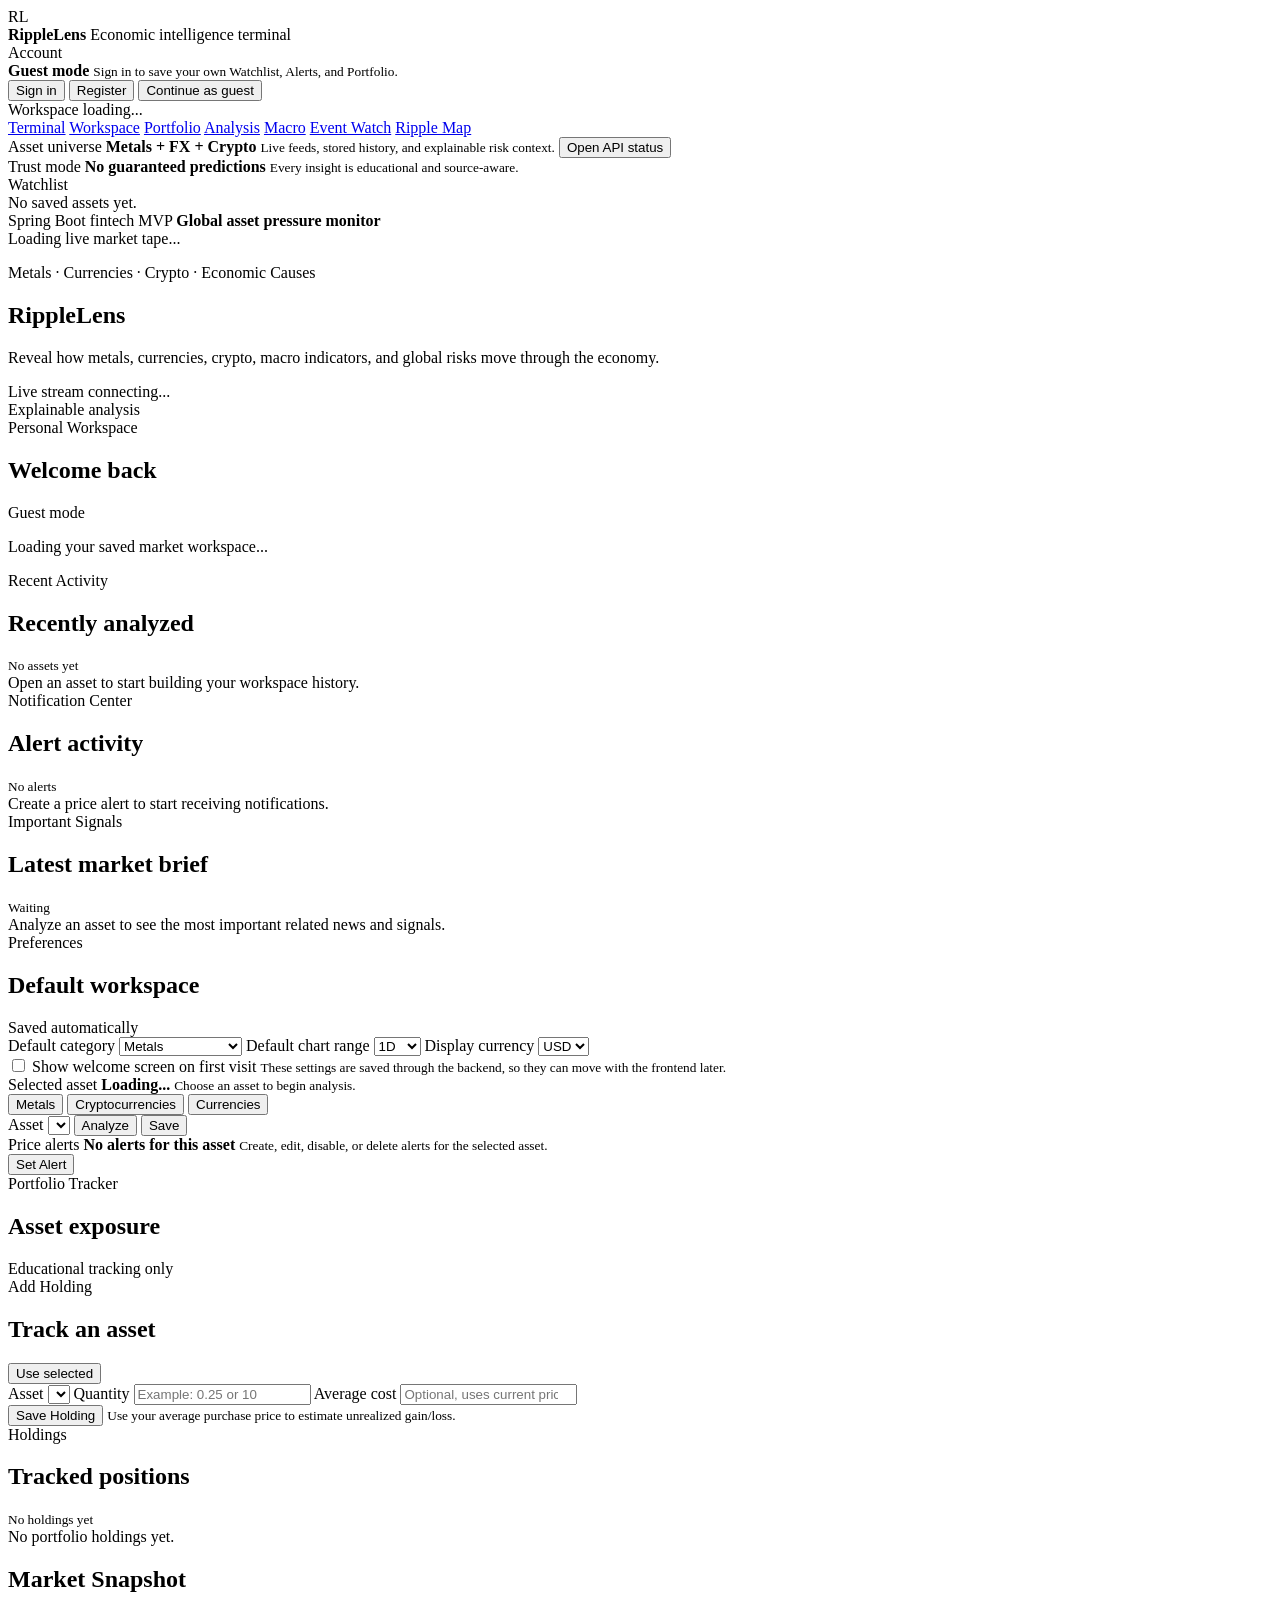
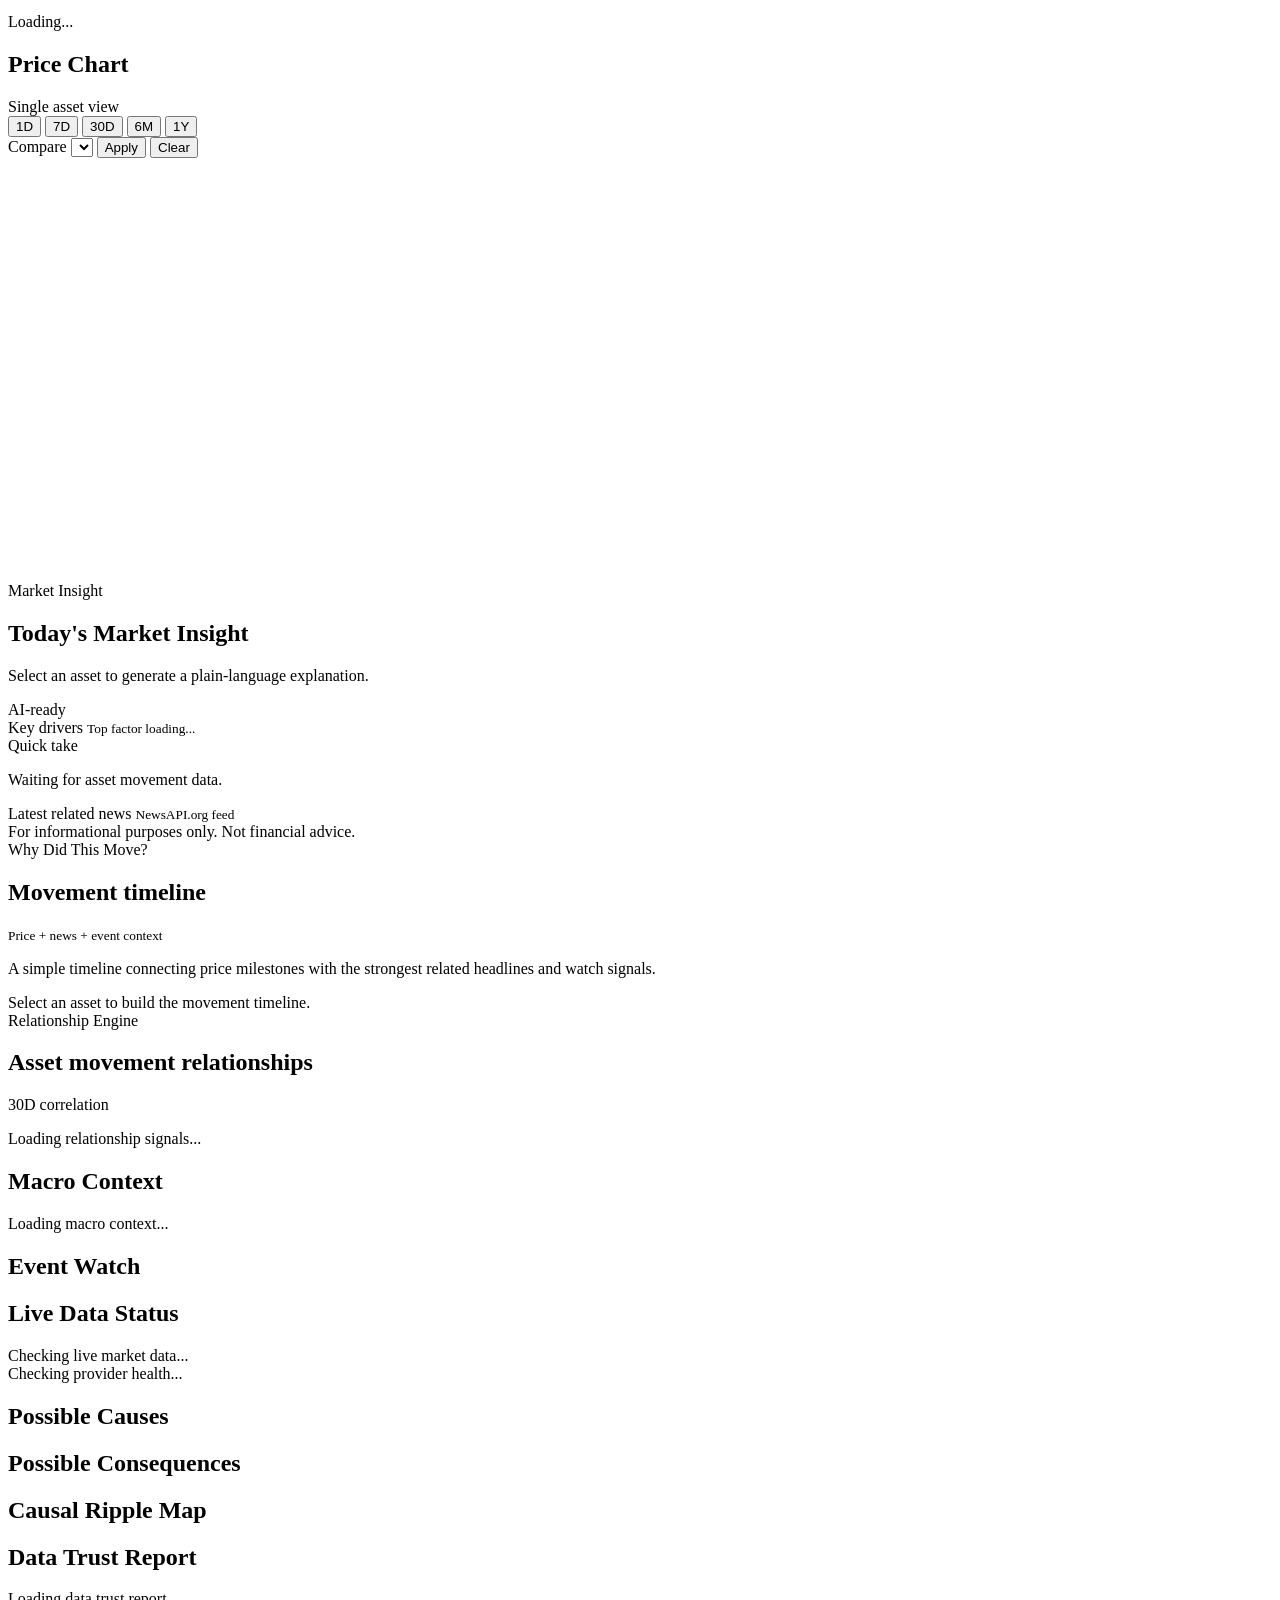
==== src/main/resources/static/index.html @ 5238f196 "Deploy full RippleLens app" ====
<!DOCTYPE html>
<html lang="en">
<head>
    <meta charset="UTF-8">
    <meta name="viewport" content="width=device-width, initial-scale=1.0">
    <title>RippleLens</title>
    <link rel="icon" href="data:,">
    <link rel="stylesheet" href="/styles.css">
</head>
<body>
<div class="app-shell">
    <aside class="side-rail">
        <div class="brand-block">
            <div class="brand-mark">RL</div>
            <div>
                <strong>RippleLens</strong>
                <span>Economic intelligence terminal</span>
            </div>
        </div>

        <div class="rail-card auth-card">
            <div class="account-topline">
                <span>Account</span>
                <button id="profileAvatarButton" type="button" class="profile-avatar-button" aria-label="Open profile menu" aria-expanded="false" hidden>G</button>
            </div>
            <button id="accountProfileButton" type="button" class="account-profile-button" aria-label="Open account menu" hidden>
                <span id="accountProfileInitials" class="profile-avatar">G</span>
                <span>
                    <strong id="authStatus">Guest mode</strong>
                    <small id="authSubtext">Sign in to save your own Watchlist, Alerts, and Portfolio.</small>
                    <em id="accountStatusPill">Guest</em>
                </span>
            </button>
            <div id="guestAccountArea" class="guest-account-area">
                <strong>Guest mode</strong>
                <small>Sign in to save your own Watchlist, Alerts, and Portfolio.</small>
            </div>
            <div id="authQuickActions" class="auth-actions">
                <button id="openLoginButton" type="button">Sign in</button>
                <button id="openRegisterButton" type="button" class="secondary-button">Register</button>
                <button id="continueGuestSidebarButton" type="button" class="ghost-button">Continue as guest</button>
            </div>
            <div id="accountProfileMenu" class="account-profile-menu" role="menu" hidden>
                <button type="button" role="menuitem" data-profile-action="profile">View profile</button>
                <button type="button" role="menuitem" data-profile-action="account">Account settings</button>
                <button type="button" role="menuitem" data-profile-action="notifications">Notification settings</button>
                <button id="logoutButton" type="button" role="menuitem" class="danger-menu-item">Sign out</button>
            </div>
            <div id="authMessage" class="tracking-message"></div>
            <div id="workspaceMini" class="workspace-mini">Workspace loading...</div>
        </div>

        <nav class="side-nav" aria-label="Workspace sections">
            <a href="#terminal" class="active">Terminal</a>
            <a href="#workspaceHome">Workspace</a>
            <a href="#portfolio">Portfolio</a>
            <a href="#analysis">Analysis</a>
            <a href="#macro">Macro</a>
            <a href="#events">Event Watch</a>
            <a href="#map">Ripple Map</a>
        </nav>

        <div class="rail-card data-status-rail warning-rail">
            <span>Asset universe</span>
            <strong>Metals + FX + Crypto</strong>
            <small>Live feeds, stored history, and explainable risk context.</small>
            <button id="demoModeButton" type="button">Open API status</button>
        </div>

        <div class="rail-card trust-rail warning-rail">
            <span>Trust mode</span>
            <strong>No guaranteed predictions</strong>
            <small>Every insight is educational and source-aware.</small>
        </div>

        <div class="rail-card watchlist-card">
            <span>Watchlist</span>
            <div id="watchlistItems" class="watchlist-items">No saved assets yet.</div>
        </div>
    </aside>

    <main class="workspace">
        <header class="topbar">
            <div>
                <span class="topbar-kicker">Spring Boot fintech MVP</span>
                <strong>Global asset pressure monitor</strong>
            </div>
            <div id="marketTape" class="market-tape" aria-label="Live market ticker">Loading live market tape...</div>
        </header>

        <section class="hero terminal-hero" id="terminal">
            <div>
                <p class="eyebrow">Metals · Currencies · Crypto · Economic Causes</p>
                <h1>RippleLens</h1>
                <p class="subtitle">Reveal how metals, currencies, crypto, macro indicators, and global risks move through the economy.</p>
            </div>
            <div class="hero-status">
                <div id="streamStatus" class="live-pill">Live stream connecting...</div>
                <div class="source-pill">Explainable analysis</div>
            </div>
        </section>

        <section id="workspaceHome" class="personal-workspace">
            <div class="workspace-card workspace-profile-card">
                <div class="panel-header">
                    <div>
                        <span class="eyebrow">Personal Workspace</span>
                        <h2 id="workspaceGreeting">Welcome back</h2>
                    </div>
                    <span id="workspaceMode" class="workspace-mode">Guest mode</span>
                </div>
                <p id="workspaceSummaryText">Loading your saved market workspace...</p>
                <div id="workspaceStats" class="workspace-stat-grid"></div>
            </div>

            <div class="workspace-card recent-assets-card">
                <div class="panel-header">
                    <div>
                        <span class="eyebrow">Recent Activity</span>
                        <h2>Recently analyzed</h2>
                    </div>
                    <small id="recentAssetsCount">No assets yet</small>
                </div>
                <div id="recentAssetsList" class="recent-assets-list">Open an asset to start building your workspace history.</div>
            </div>

            <div class="workspace-card alert-center-card">
                <div class="panel-header">
                    <div>
                        <span class="eyebrow">Notification Center</span>
                        <h2>Alert activity</h2>
                    </div>
                    <small id="alertCenterCount">No alerts</small>
                </div>
                <div id="alertNotificationCenter" class="alert-notification-center">
                    Create a price alert to start receiving notifications.
                </div>
            </div>

            <div class="workspace-card workspace-news-card">
                <div class="panel-header">
                    <div>
                        <span class="eyebrow">Important Signals</span>
                        <h2>Latest market brief</h2>
                    </div>
                    <small id="workspaceNewsCount">Waiting</small>
                </div>
                <div id="workspaceNewsList" class="workspace-news-list">
                    Analyze an asset to see the most important related news and signals.
                </div>
            </div>

            <div class="workspace-card preference-card">
                <div class="panel-header">
                    <div>
                        <span class="eyebrow">Preferences</span>
                        <h2>Default workspace</h2>
                    </div>
                    <span id="preferenceStatus" class="preference-status">Saved automatically</span>
                </div>
                <div class="preference-grid">
                    <label for="defaultCategoryPreference">Default category</label>
                    <select id="defaultCategoryPreference">
                        <option value="METAL">Metals</option>
                        <option value="CRYPTOCURRENCY">Cryptocurrencies</option>
                        <option value="CURRENCY">Currencies</option>
                    </select>

                    <label for="defaultRangePreference">Default chart range</label>
                    <select id="defaultRangePreference">
                        <option value="1D">1D</option>
                        <option value="7D">7D</option>
                        <option value="30D">30D</option>
                        <option value="6M">6M</option>
                        <option value="1Y">1Y</option>
                    </select>

                    <label for="displayCurrencyPreference">Display currency</label>
                    <select id="displayCurrencyPreference">
                        <option value="USD">USD</option>
                        <option value="EUR">EUR</option>
                        <option value="AED">AED</option>
                        <option value="GBP">GBP</option>
                    </select>
                </div>
                <label class="preference-toggle">
                    <input id="welcomePreference" type="checkbox">
                    <span>Show welcome screen on first visit</span>
                </label>
                <small class="preference-note">These settings are saved through the backend, so they can move with the frontend later.</small>
            </div>
        </section>

        <section class="asset-command">
            <div class="asset-heading">
                <span>Selected asset</span>
                <strong id="activeAssetTitle">Loading...</strong>
                <small id="activeAssetSubtitle">Choose an asset to begin analysis.</small>
            </div>

            <div class="toolbar">
                <div class="category-tabs" aria-label="Asset categories">
                    <button class="category-button active" data-category="METAL">Metals</button>
                    <button class="category-button" data-category="CRYPTOCURRENCY">Cryptocurrencies</button>
                    <button class="category-button" data-category="CURRENCY">Currencies</button>
                </div>
                <label for="assetSelect">Asset</label>
                <select id="assetSelect"></select>
                <button id="analyzeButton">Analyze</button>
                <button id="watchButton" class="secondary-button">Save</button>
            </div>

            <div class="asset-alert-callout">
                <div>
                    <span>Price alerts</span>
                    <strong id="assetAlertSummary">No alerts for this asset</strong>
                    <small>Create, edit, disable, or delete alerts for the selected asset.</small>
                </div>
                <button id="setAlertButton" class="secondary-button set-alert-button" type="button">Set Alert</button>
            </div>
        </section>

        <section id="portfolio" class="portfolio-workbench">
            <div class="portfolio-summary-card">
                <div class="panel-header">
                    <div>
                        <span class="eyebrow">Portfolio Tracker</span>
                        <h2>Asset exposure</h2>
                    </div>
                    <span class="portfolio-disclaimer">Educational tracking only</span>
                </div>
                <div id="portfolioSummaryStats" class="portfolio-summary-grid"></div>
                <div id="portfolioAllocation" class="portfolio-allocation"></div>
                <div id="portfolioRiskPanel" class="portfolio-risk-panel"></div>
            </div>

            <div class="portfolio-form-card">
                <div class="panel-header">
                    <div>
                        <span class="eyebrow">Add Holding</span>
                        <h2>Track an asset</h2>
                    </div>
                    <button id="portfolioUseSelectedButton" type="button" class="mini-button">Use selected</button>
                </div>
                <div class="portfolio-form-grid">
                    <label for="portfolioAssetSelect">Asset</label>
                    <select id="portfolioAssetSelect"></select>

                    <label for="portfolioQuantity">Quantity</label>
                    <input id="portfolioQuantity" type="number" step="0.00000001" placeholder="Example: 0.25 or 10">

                    <label for="portfolioAverageCost">Average cost</label>
                    <input id="portfolioAverageCost" type="number" step="0.0001" placeholder="Optional, uses current price">
                </div>
                <div class="portfolio-form-actions">
                    <button id="portfolioSaveButton" type="button">Save Holding</button>
                    <small>Use your average purchase price to estimate unrealized gain/loss.</small>
                    <div id="portfolioMessage" class="tracking-message"></div>
                </div>
            </div>

            <div class="portfolio-holdings-card">
                <div class="panel-header">
                    <div>
                        <span class="eyebrow">Holdings</span>
                        <h2>Tracked positions</h2>
                    </div>
                    <small id="portfolioHoldingCount">No holdings yet</small>
                </div>
                <div id="portfolioHoldings" class="portfolio-holdings">No portfolio holdings yet.</div>
            </div>
        </section>

        <section id="alertPanel" class="alert-workbench" hidden>
            <div class="alert-form-card">
                <div class="alert-panel-header">
                    <div>
                        <span class="eyebrow">Price Alerts</span>
                        <h2 id="alertPanelTitle">Set Price Alert</h2>
                        <p id="alertPanelSubtitle">Create an alert for the selected asset.</p>
                    </div>
                    <button id="cancelAlertEditButton" type="button" class="mini-button" hidden>Cancel edit</button>
                </div>
                <div id="alertAssetPill" class="alert-asset-pill">No asset selected</div>
                <div class="alert-form-grid">
                    <label for="alertType">Condition</label>
                    <select id="alertType">
                        <option value="PRICE_ABOVE">Price goes above</option>
                        <option value="PRICE_BELOW">Price goes below</option>
                        <option value="PERCENT_INCREASE_REACHES">Percentage increases by</option>
                        <option value="PERCENT_DECREASE_REACHES">Percentage decreases by</option>
                    </select>

                    <label for="alertPrice">Target value</label>
                    <div class="alert-field">
                        <input id="alertPrice" type="number" step="0.0001" placeholder="Example: 4100 or 2.5">
                        <small>Use a price for price alerts, or a percent value for percentage alerts.</small>
                    </div>

                    <label for="alertNotification">Notification</label>
                    <div class="alert-field">
                        <select id="alertNotification">
                            <option value="IN_APP">In-app notification</option>
                            <option value="EMAIL">Email notification</option>
                            <option value="BOTH">Both</option>
                            <option value="SAVE_ONLY">No notification, just save</option>
                        </select>
                        <small>Email is saved as a preference for the next delivery phase.</small>
                    </div>

                    <label for="alertRecurring">Alert mode</label>
                    <select id="alertRecurring">
                        <option value="false">One-time alert</option>
                        <option value="true">Recurring alert</option>
                    </select>
                </div>
                <div class="alert-form-actions">
                    <button id="addAlertButton" type="button">Create Alert</button>
                    <div id="trackingMessage" class="tracking-message"></div>
                </div>
            </div>

            <div class="alert-manager-card">
                <div class="alert-panel-header">
                    <div>
                        <span class="eyebrow">Alert Manager</span>
                        <h2>Saved Alerts</h2>
                    </div>
                    <div class="alert-filters" aria-label="Alert filters">
                        <button type="button" class="alert-filter active" data-alert-filter="ALL">All</button>
                        <button type="button" class="alert-filter" data-alert-filter="ACTIVE">Active</button>
                        <button type="button" class="alert-filter" data-alert-filter="TRIGGERED">Triggered</button>
                        <button type="button" class="alert-filter" data-alert-filter="DISABLED">Disabled</button>
                        <button type="button" class="alert-filter" data-alert-filter="CURRENT">This asset</button>
                    </div>
                </div>
                <div id="alertItems" class="alert-items">No alerts yet.</div>
            </div>
        </section>

        <section class="dashboard">
        <article class="panel main-panel asset-card">
            <h2>Market Snapshot</h2>
            <div id="snapshot" class="snapshot">Loading...</div>
        </article>

        <article class="panel chart-panel">
            <div class="panel-header">
                <div class="chart-title-block">
                    <h2>Price Chart</h2>
                    <span id="comparisonStatus" class="comparison-status">Single asset view</span>
                </div>
                <div class="chart-controls">
                    <div class="range-tabs" aria-label="Chart range">
                        <button class="range-button" data-range-key="1D" data-range="1">1D</button>
                        <button class="range-button" data-range-key="7D" data-range="7">7D</button>
                        <button class="range-button active" data-range-key="30D" data-range="30">30D</button>
                        <button class="range-button" data-range-key="6M" data-range="180">6M</button>
                        <button class="range-button" data-range-key="1Y" data-range="365">1Y</button>
                    </div>
                    <div class="compare-controls chart-compare-controls" aria-label="Chart comparison">
                        <label for="compareSelect">Compare</label>
                        <select id="compareSelect"></select>
                        <button id="compareButton" class="secondary-button">Apply</button>
                        <button id="clearCompareButton" class="ghost-button">Clear</button>
                    </div>
                </div>
            </div>
            <div id="chartStats" class="chart-stat-grid"></div>
            <div class="chart-frame">
                <canvas id="priceChart" width="960" height="420"></canvas>
                <div id="chartTooltip" class="chart-tooltip" hidden></div>
            </div>
            <div id="chartMovement" class="movement-strip"></div>
        </article>

        <article class="panel wide market-insight-panel" id="analysis">
            <div class="insight-header">
                <div>
                    <span class="eyebrow">Market Insight</span>
                    <h2 id="marketInsightTitle">Today's Market Insight</h2>
                    <p id="analysisSummary" class="analysis-summary">Select an asset to generate a plain-language explanation.</p>
                </div>
                <div class="ai-badge" id="aiInsightBadge">AI-ready</div>
            </div>
            <div id="insightSignalGrid" class="insight-signal-grid"></div>
            <div class="insight-content-grid">
                <div class="insight-block drivers-block">
                    <div class="block-heading">
                        <span>Key drivers</span>
                        <small id="topFactorLabel">Top factor loading...</small>
                    </div>
                    <div id="insightDrivers" class="driver-list"></div>
                </div>
                <div class="insight-block quick-take-block">
                    <div class="block-heading">
                        <span>Quick take</span>
                    </div>
                    <p id="insightQuickTake">Waiting for asset movement data.</p>
                    <div id="qualityStrip" class="quality-strip"></div>
                </div>
                <div class="insight-block news-block">
                    <div class="block-heading">
                        <span>Latest related news</span>
                        <small id="newsFeedLabel">NewsAPI.org feed</small>
                    </div>
                    <div id="relatedNewsList" class="related-news-list"></div>
                </div>
            </div>
            <div class="insight-disclaimer">For informational purposes only. Not financial advice.</div>
        </article>

        <article class="panel wide movement-timeline-panel">
            <div class="panel-header">
                <div>
                    <span class="eyebrow">Why Did This Move?</span>
                    <h2>Movement timeline</h2>
                </div>
                <small id="movementTimelineMeta">Price + news + event context</small>
            </div>
            <p class="analysis-summary">A simple timeline connecting price milestones with the strongest related headlines and watch signals.</p>
            <div id="movementTimelineList" class="movement-timeline-list">
                Select an asset to build the movement timeline.
            </div>
        </article>

        <article class="panel wide relationship-panel">
            <div class="panel-header">
                <div>
                    <span class="eyebrow">Relationship Engine</span>
                    <h2>Asset movement relationships</h2>
                </div>
                <span id="relationshipWindow" class="relationship-window">30D correlation</span>
            </div>
            <p id="relationshipSummary" class="analysis-summary">Loading relationship signals...</p>
            <div id="relationshipHighlights" class="relationship-highlights"></div>
            <div id="relationshipGrid" class="relationship-grid"></div>
            <div id="relationshipNotes" class="relationship-notes"></div>
        </article>

        <article class="panel wide macro-panel" id="macro">
            <h2>Macro Context</h2>
            <p id="macroSummary" class="analysis-summary">Loading macro context...</p>
            <div id="macroStrip" class="macro-strip"></div>
        </article>

        <article class="panel wide event-panel" id="events">
            <h2>Event Watch</h2>
            <div id="eventSignals" class="event-grid"></div>
        </article>

        <article class="panel wide live-panel" id="dataStatus">
            <div class="panel-header">
                <h2>Live Data Status</h2>
                <span id="liveStatus" class="status-text">Checking live market data...</span>
            </div>
            <div id="providerHealthGrid" class="provider-health-grid" aria-label="External data provider health">
                <div class="provider-health-card checking">Checking provider health...</div>
            </div>
            <div id="liveMetalStrip" class="live-strip"></div>
            <div id="liveCryptoStrip" class="live-strip"></div>
            <div id="liveCurrencyStrip" class="live-strip second-live-strip"></div>
        </article>

        <article class="panel">
            <h2>Possible Causes</h2>
            <ul id="causes"></ul>
        </article>

        <article class="panel">
            <h2>Possible Consequences</h2>
            <ul id="consequences"></ul>
        </article>

        <article class="panel wide" id="map">
            <h2>Causal Ripple Map</h2>
            <p id="mapTitle" class="muted"></p>
            <div id="rippleMap" class="ripple-map"></div>
        </article>

        <article class="panel wide trust-panel">
            <h2>Data Trust Report</h2>
            <div id="trustReport">Loading data trust report...</div>
        </article>
        </section>
    </main>
</div>

<section id="welcomeGate" class="welcome-gate" aria-labelledby="welcomeTitle" role="dialog" aria-modal="true" hidden>
    <div class="welcome-shell">
        <div class="welcome-copy">
            <div class="welcome-brand">
                <div class="brand-mark welcome-mark">RL</div>
                <span>Economic intelligence terminal</span>
            </div>
            <p class="eyebrow">Metals · FX · Crypto · Live Risk Signals</p>
            <h2 id="welcomeTitle">Welcome to RippleLens</h2>
            <p>Track metals, currencies, and crypto with live prices, insights, alerts, and market intelligence.</p>
            <div class="welcome-proof">
                <span>Live market tape</span>
                <span>Explainable insights</span>
                <span>Private saved workspace</span>
            </div>
        </div>
        <div class="welcome-panel">
            <span class="eyebrow">Start your workspace</span>
            <h3>Choose how to enter</h3>
            <p>Use guest mode instantly, or sign in to keep your Watchlist, Alerts, and Portfolio saved to your account.</p>
            <div class="welcome-actions">
                <button id="welcomeLoginButton" type="button">Sign in</button>
                <button id="welcomeRegisterButton" type="button" class="secondary-button">Register</button>
                <button id="continueGuestButton" type="button" class="ghost-button">Continue as guest</button>
            </div>
            <small>For informational purposes only. Not financial advice.</small>
        </div>
    </div>
</section>

<section id="authModal" class="auth-modal" aria-labelledby="authModalTitle" role="dialog" aria-modal="true" hidden>
    <div class="auth-dialog">
        <button id="closeAuthModalButton" type="button" class="modal-close" aria-label="Close">×</button>
        <div class="auth-dialog-header">
            <span class="eyebrow">RippleLens Account</span>
            <h2 id="authModalTitle">Sign in</h2>
            <p id="authModalSubtitle">Access your saved Watchlist, Alerts, and Portfolio.</p>
        </div>
        <div id="authForms" class="auth-forms">
            <label id="authNameLabel" for="authName">Name</label>
            <input id="authName" type="text" placeholder="Your name">
            <label for="authEmail">Email</label>
            <input id="authEmail" type="email" placeholder="you@example.com" autocomplete="email">
            <label for="authPassword">Password</label>
            <input id="authPassword" type="password" placeholder="At least 6 characters" autocomplete="current-password">
            <button id="loginButton" type="button">Sign in with Email</button>
            <button id="registerButton" type="button" class="secondary-button">Create account</button>
        </div>
        <div class="auth-switch">
            <span id="authSwitchText">Don't have an account?</span>
            <button id="authSwitchButton" type="button" class="link-button">Register</button>
        </div>
    </div>
</section>

<script src="/app.js"></script>
</body>
</html>
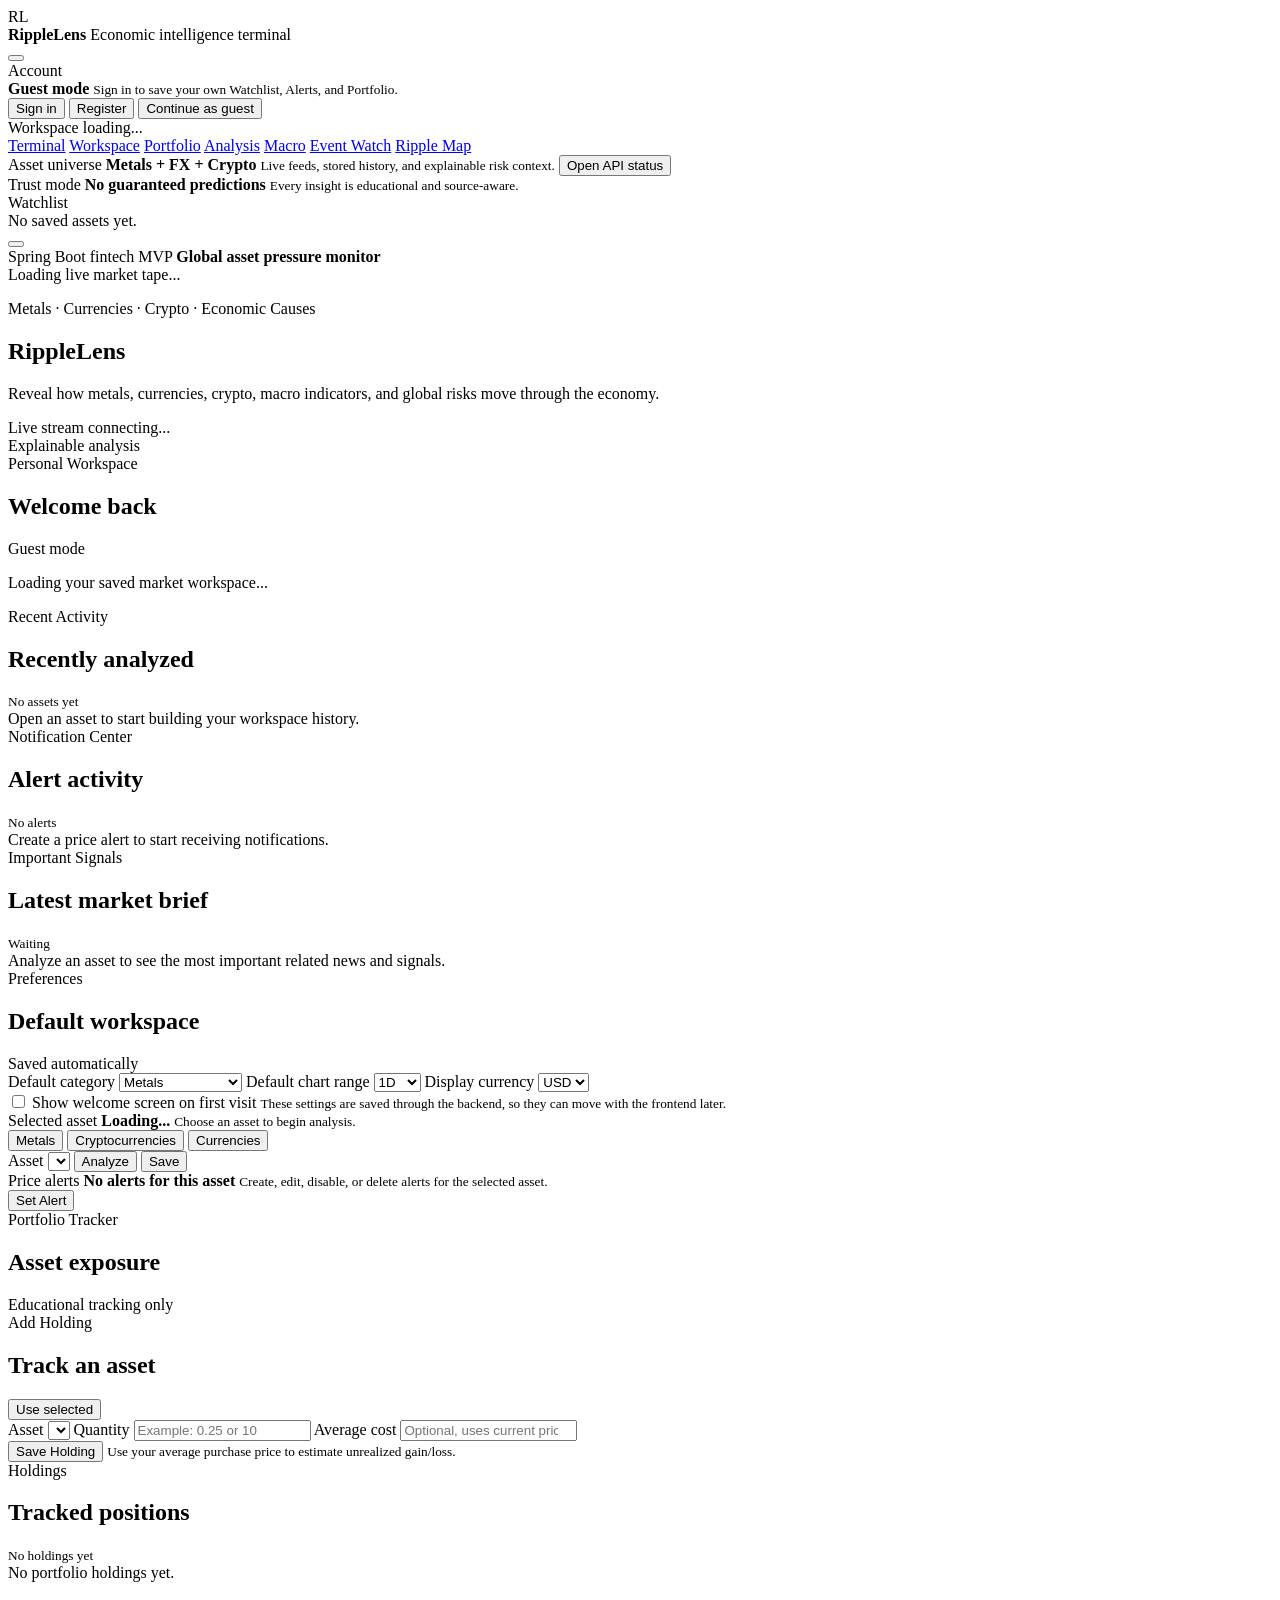
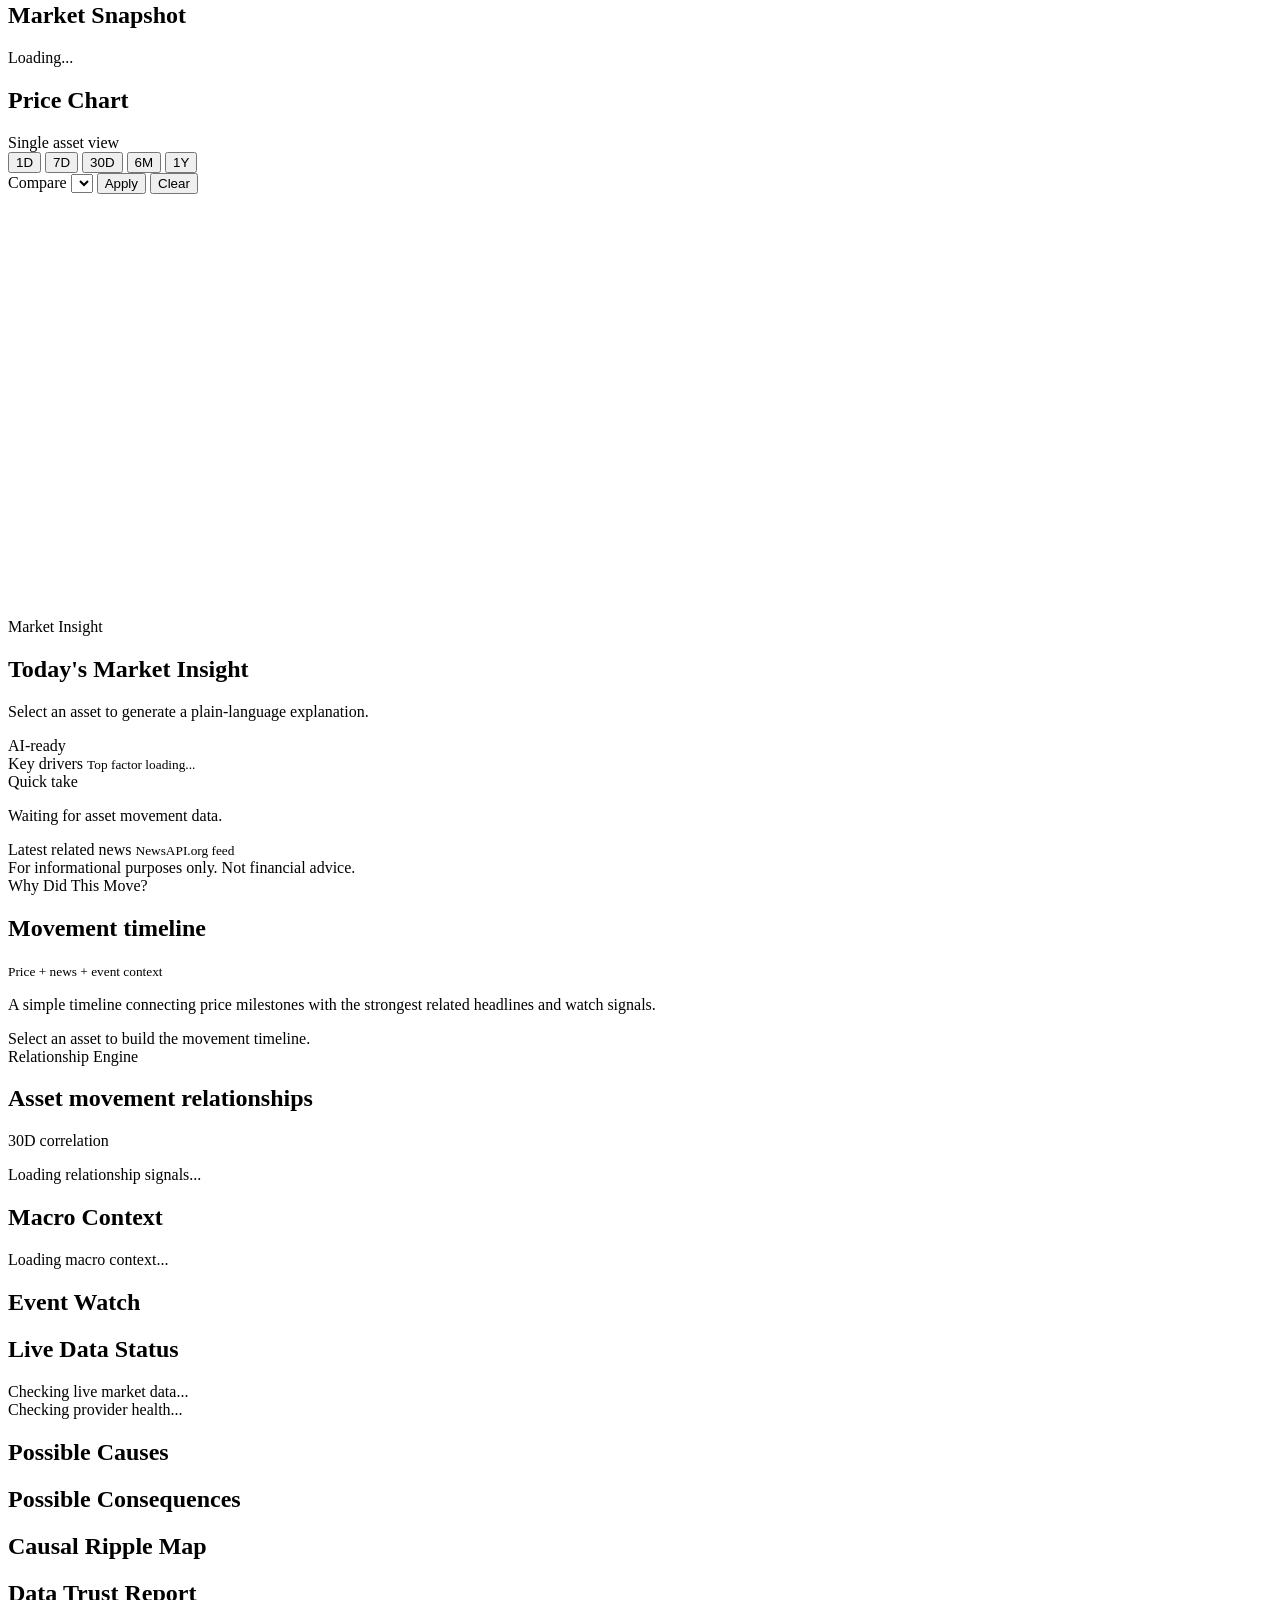
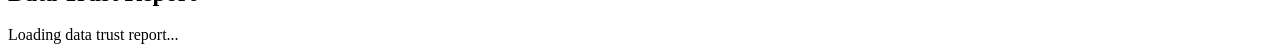
==== commit bbe70561: "Add responsive mobile layout" ====
--- a/src/main/resources/static/index.html
+++ b/src/main/resources/static/index.html
@@ -2,20 +2,34 @@
 <html lang="en">
 <head>
     <meta charset="UTF-8">
-    <meta name="viewport" content="width=device-width, initial-scale=1.0">
+    <meta name="viewport" content="width=device-width, initial-scale=1.0, viewport-fit=cover">
     <title>RippleLens</title>
+    <script async src="https://www.googletagmanager.com/gtag/js?id=G-PPSSNQW9TR"></script>
+    <script>
+        window.dataLayer = window.dataLayer || [];
+        function gtag() {
+            dataLayer.push(arguments);
+        }
+        gtag("js", new Date());
+        gtag("config", "G-PPSSNQW9TR");
+    </script>
     <link rel="icon" href="data:,">
     <link rel="stylesheet" href="/styles.css">
 </head>
 <body>
 <div class="app-shell">
-    <aside class="side-rail">
-        <div class="brand-block">
-            <div class="brand-mark">RL</div>
-            <div>
-                <strong>RippleLens</strong>
-                <span>Economic intelligence terminal</span>
-            </div>
+    <aside id="sideRail" class="side-rail" aria-label="RippleLens navigation">
+        <div class="rail-header">
+            <div class="brand-block">
+                <div class="brand-mark">RL</div>
+                <div>
+                    <strong>RippleLens</strong>
+                    <span>Economic intelligence terminal</span>
+                </div>
+            </div>
+            <button id="mobileMenuCloseButton" type="button" class="mobile-menu-close" aria-label="Close navigation">
+                <span aria-hidden="true"></span>
+            </button>
         </div>
 
         <div class="rail-card auth-card">
@@ -78,10 +92,14 @@
             <div id="watchlistItems" class="watchlist-items">No saved assets yet.</div>
         </div>
     </aside>
+    <button id="mobileMenuBackdrop" type="button" class="mobile-menu-backdrop" aria-label="Close navigation" hidden></button>
 
     <main class="workspace">
         <header class="topbar">
-            <div>
+            <button id="mobileMenuButton" type="button" class="mobile-menu-button" aria-label="Open navigation" aria-controls="sideRail" aria-expanded="false">
+                <span class="menu-icon" aria-hidden="true"><span></span><span></span><span></span></span>
+            </button>
+            <div class="topbar-title">
                 <span class="topbar-kicker">Spring Boot fintech MVP</span>
                 <strong>Global asset pressure monitor</strong>
             </div>
